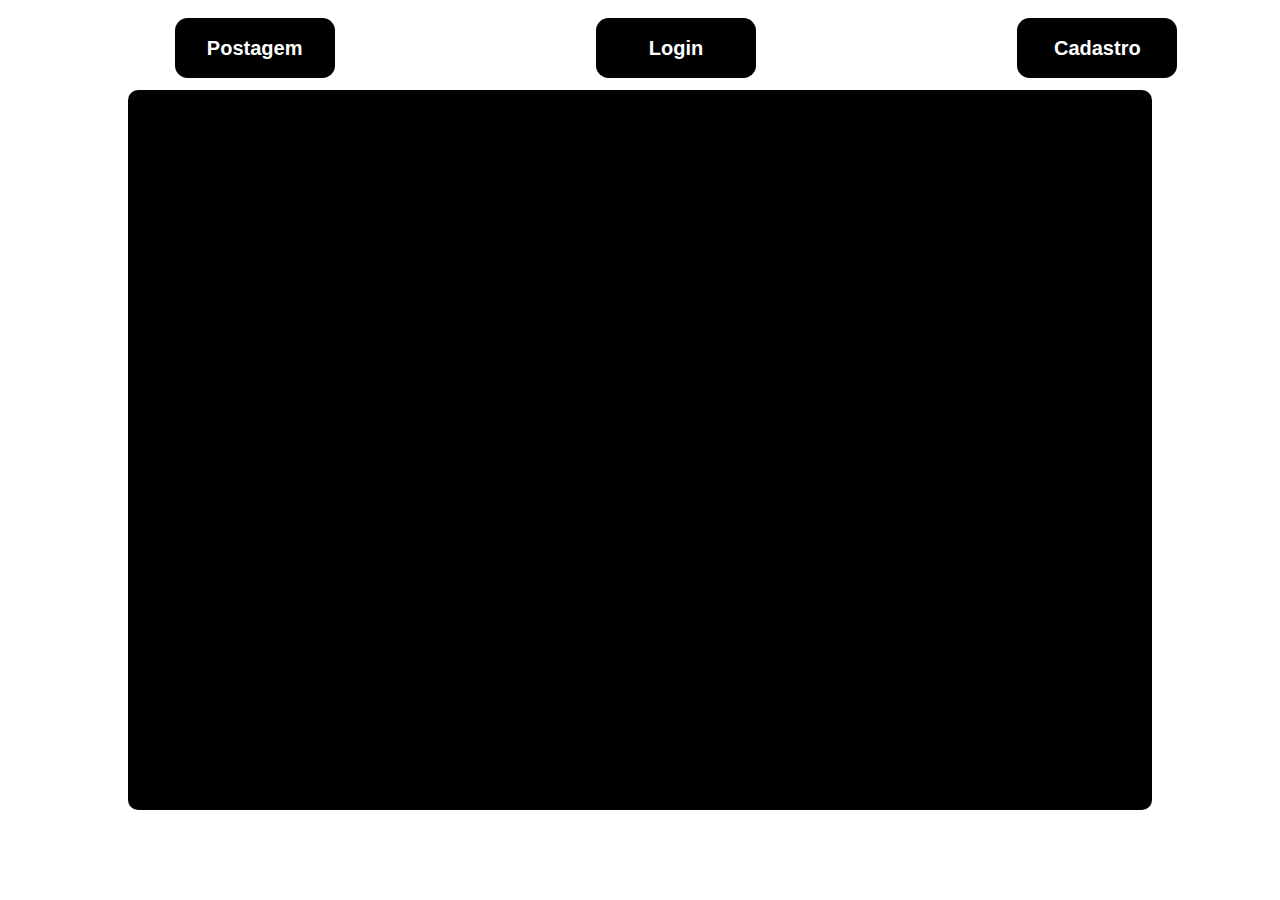
==== Blog/blog.html @ d1bd9a47 "Pagina Inicial" ====
<!DOCTYPE html>
<html lang="pt-br">

<head>
    <meta charset="UTF-8">
    <meta name="viewport" content="width=device-width, initial-scale=1.0">
    <link rel="stylesheet" href="blog.css">
    <title>Grupo JP - Blog</title>
</head>

<body>
    <div class="container">
        <header class="menu">
            <a href="#"><button id="submit" class="btn">Postagem</button></a>
            <a href="../login/login.html"><button class="btn">Login</button></a>
            <a href="../cadastro/cadastro.html"><button class="btn">Cadastro</button></a>
        </header>
        <div class="post"></div>
    </div>

    <script src='blog.js'></script>
</body>

</html>
---- Blog/blog.css ----
body{
    background-color: rgb(255, 255, 255);
}
.menu{
    display: flex;
    flex-direction: row;
    justify-content: space-around;
    position: relative;
}

.btn {
    width: 8.0em;
    height: 3.0em;
    margin: 0.5em;
    background: rgb(0, 0, 0);
    color: white;
    border: none;
    border-radius: 0.625em;
    font-size: 20px;
    font-weight: bold;
    cursor: pointer;
    position: relative;
    z-index: 1;
    overflow: hidden;
    position: relative;
    left: 20%;
}

.btn:hover {
    color: rgb(43, 255, 0);
}

.btn:after {
    content: "";
    background: rgb(255, 255, 255);
    position: absolute;
    z-index: -1;
    left: -20%;
    right: -20%;
    top: 0;
    bottom: 0;
    transform: skewX(-45deg) scale(0, 1);
    transition: all 0.5s;
}

.btn:hover:after {
    transform: skewX(-45deg) scale(1, 1);
    -webkit-transition: all 0.5s;
    transition: all 0.5s;
}

.post{
    width: 80%;
    height: 80%;
    background-color: rgb(0, 0, 0);
    text-align: center;
    justify-content: center;
    align-items: center;
    position: absolute;
    top: 50%;
    left: 50%;
    transform: translate(-50%, -50%);
    border-radius: 10px;
}
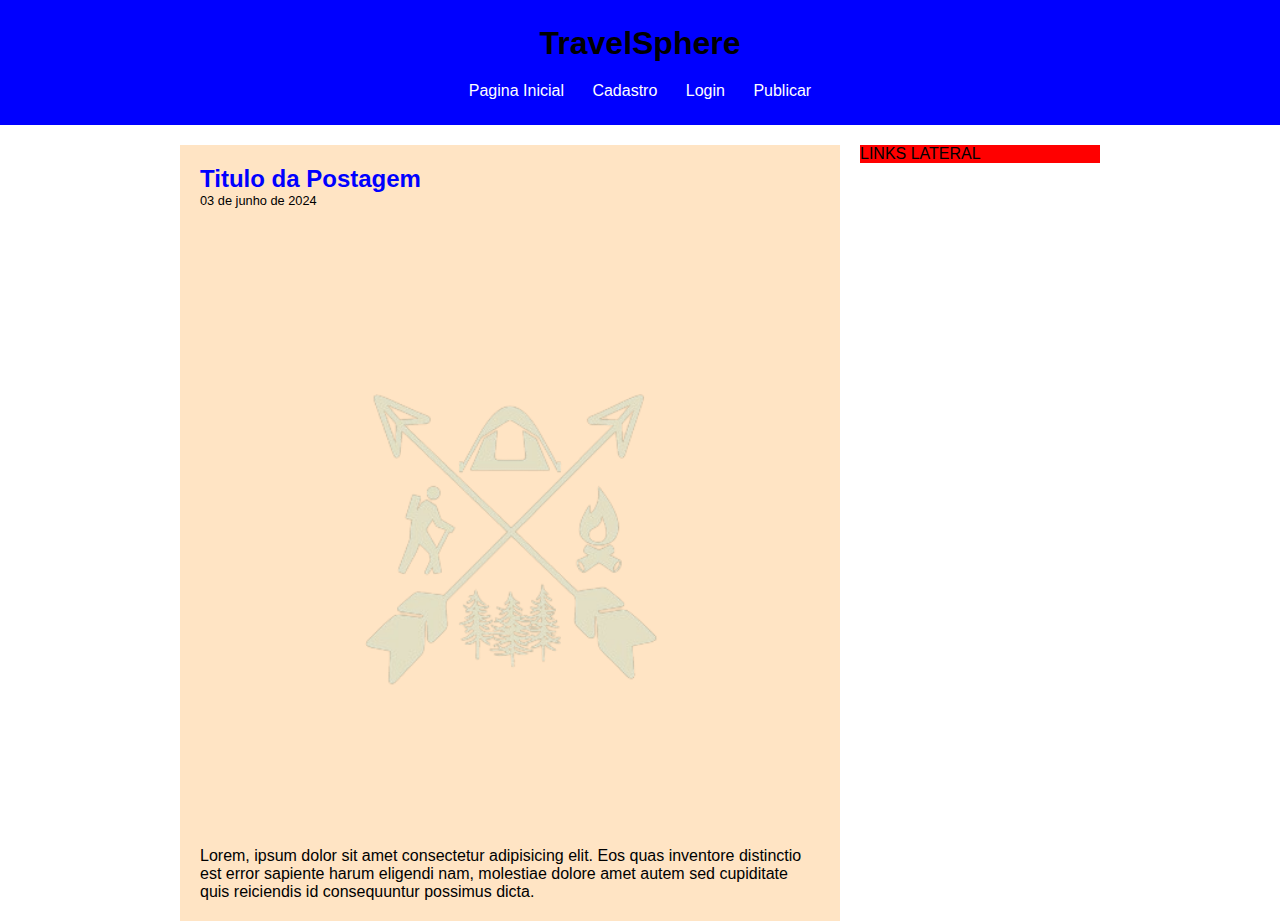
==== commit 82acfc20: "." ====
--- a/Blog/blog.html
+++ b/Blog/blog.html
@@ -9,13 +9,29 @@
 </head>
 
 <body>
+    <div class="header">
+        <div class="logo">
+            <h1>TravelSphere</h1>
+        </div>
+        <div class="menu">
+            <a href="#">Pagina Inicial</a>
+            <a href="../cadastro/cadastro.html">Cadastro</a>
+            <a href="../login/login.html">Login</a>
+            <a href="../">Publicar</a>
+        </div>
+    </div>
     <div class="container">
-        <header class="menu">
-            <a href="#"><button id="submit" class="btn">Postagem</button></a>
-            <a href="../login/login.html"><button class="btn">Login</button></a>
-            <a href="../cadastro/cadastro.html"><button class="btn">Cadastro</button></a>
-        </header>
-        <div class="post"></div>
+        <div class="posts">
+            <div class="post">
+                <h2>Titulo da Postagem</h2>
+                <span class="data-post">03 de junho de 2024</span>
+                <img src="../Assets/img/Logo.png" width="620px" alt="">
+                <p>Lorem, ipsum dolor sit amet consectetur adipisicing elit. Eos quas inventore distinctio est error sapiente harum eligendi nam, molestiae dolore amet autem sed cupiditate quis reiciendis id consequuntur possimus dicta.</p>
+            </div>
+        </div>
+        <div class="barra-lateral">
+            LINKS LATERAL
+        </div>
     </div>
 
     <script src='blog.js'></script>
--- a/Blog/blog.css
+++ b/Blog/blog.css
@@ -1,64 +1,67 @@
-body{
-    background-color: rgb(255, 255, 255);
-}
-.menu{
-    display: flex;
-    flex-direction: row;
-    justify-content: space-around;
-    position: relative;
+* {
+    margin: 0;
+    padding: 0;
 }
 
-.btn {
-    width: 8.0em;
-    height: 3.0em;
-    margin: 0.5em;
-    background: rgb(0, 0, 0);
-    color: white;
-    border: none;
-    border-radius: 0.625em;
-    font-size: 20px;
-    font-weight: bold;
-    cursor: pointer;
-    position: relative;
-    z-index: 1;
-    overflow: hidden;
-    position: relative;
-    left: 20%;
+body{
+    background-color: white;
+    font-family: 'Trebuchet MS', 'Lucida Sans Unicode', 'Lucida Grande', 'Lucida Sans', Arial, sans-serif;
 }
 
-.btn:hover {
-    color: rgb(43, 255, 0);
+.branco{
+    color: white;
 }
 
-.btn:after {
-    content: "";
-    background: rgb(255, 255, 255);
-    position: absolute;
-    z-index: -1;
-    left: -20%;
-    right: -20%;
-    top: 0;
-    bottom: 0;
-    transform: skewX(-45deg) scale(0, 1);
-    transition: all 0.5s;
+.header{
+    background-color: blue;
+    padding: 15px;
+    text-align: center;
 }
 
-.btn:hover:after {
-    transform: skewX(-45deg) scale(1, 1);
-    -webkit-transition: all 0.5s;
-    transition: all 0.5s;
+.menu,
+.logo{
+    padding: 10px;
+}
+
+a, a:visited{
+    color: white;
+    text-decoration: none;
+    padding: 8px 12px;
+}
+
+a:hover{
+    background-color: white;
+    color: blue;
+}
+
+.container{
+    width: 920px;
+    margin: 0 auto;
+    padding: 20px;
+}
+
+.posts{
+    width: 660px;
+    background-color: bisque;
+    float: left;
 }
 
 .post{
-    width: 80%;
-    height: 80%;
-    background-color: rgb(0, 0, 0);
-    text-align: center;
-    justify-content: center;
-    align-items: center;
-    position: absolute;
-    top: 50%;
-    left: 50%;
-    transform: translate(-50%, -50%);
-    border-radius: 10px;
+    padding: 20px;
+}
+
+h2{
+    color: blue;
+}
+
+.data-post{
+    font-size: 0.8em ;
+    margin-bottom: 15px;
+    display: block;
+}
+
+.barra-lateral{
+    width: 240px;
+    background-color: red;
+    float: right;
 }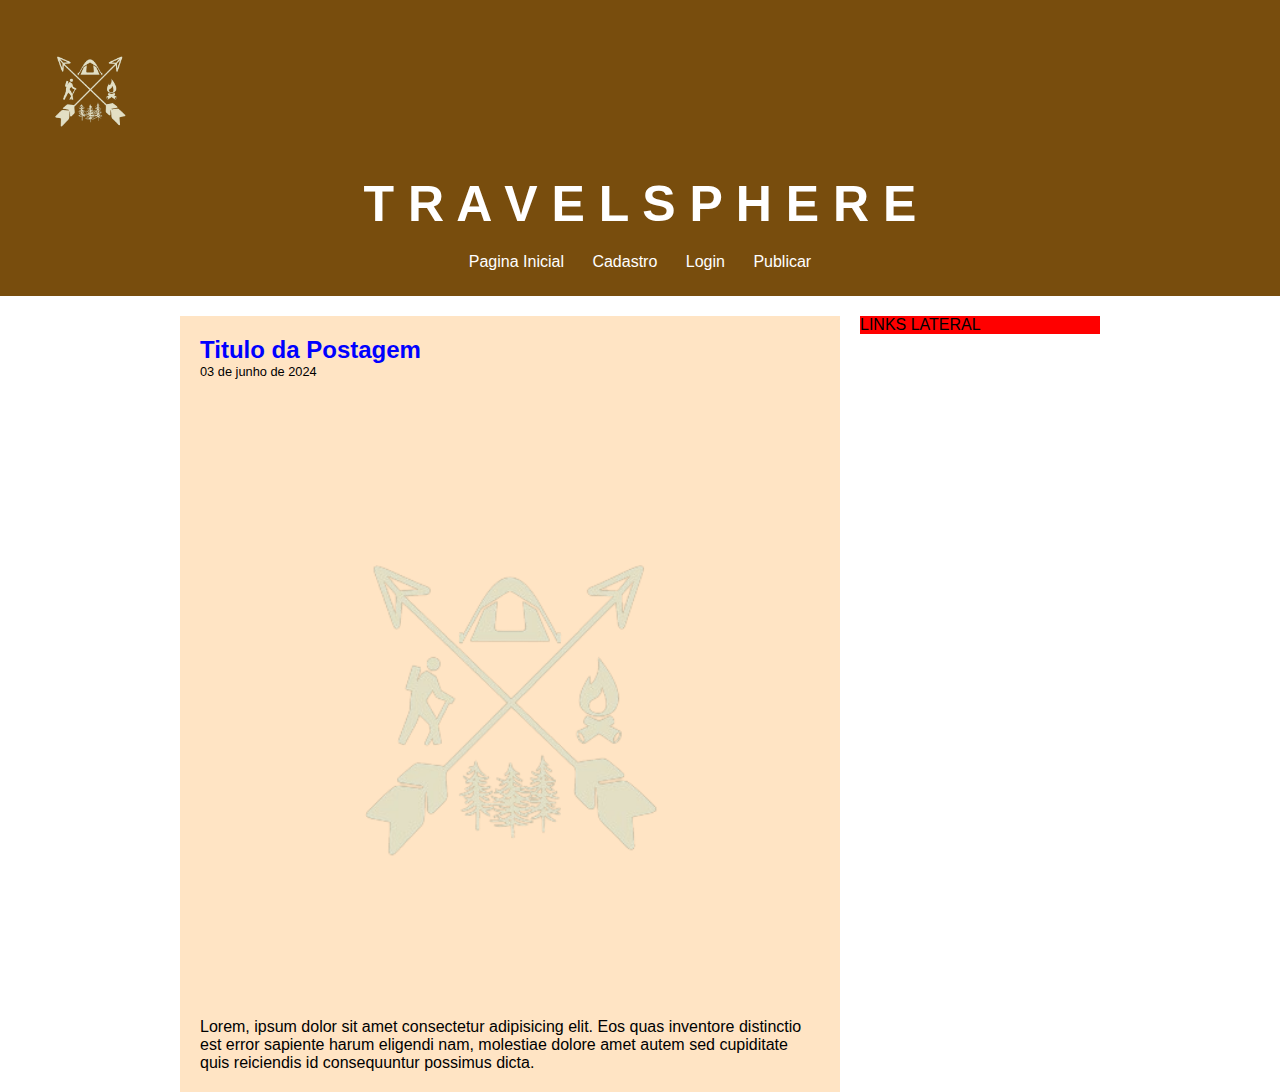
==== commit 7781a45c: "03/06/2024" ====
--- a/Blog/blog.html
+++ b/Blog/blog.html
@@ -10,8 +10,9 @@
 
 <body>
     <div class="header">
+        <img src="../Assets/img/Logo.png" width="150px" height="150px" alt="" class="imgLogo">
         <div class="logo">
-            <h1>TravelSphere</h1>
+            <h1>T R A V E L S P H E R E</h1>
         </div>
         <div class="menu">
             <a href="#">Pagina Inicial</a>
--- a/Blog/blog.css
+++ b/Blog/blog.css
@@ -13,9 +13,24 @@
 }
 
 .header{
-    background-color: blue;
+    background-color: rgb(120, 77, 13);
     padding: 15px;
     text-align: center;
+}
+
+.imgLogo{
+display: flex;
+justify-content: left;
+}
+
+h1{
+    color: white;
+    font-size: 50px;
+    font-family: 'Franklin Gothic Medium', 'Arial Narrow', Arial, sans-serif;
+}
+
+.btn:hover {
+    color: rgb(0, 0, 0);
 }
 
 .menu,
@@ -31,7 +46,7 @@
 
 a:hover{
     background-color: white;
-    color: blue;
+    color: rgb(120, 77, 13);
 }
 
 .container{
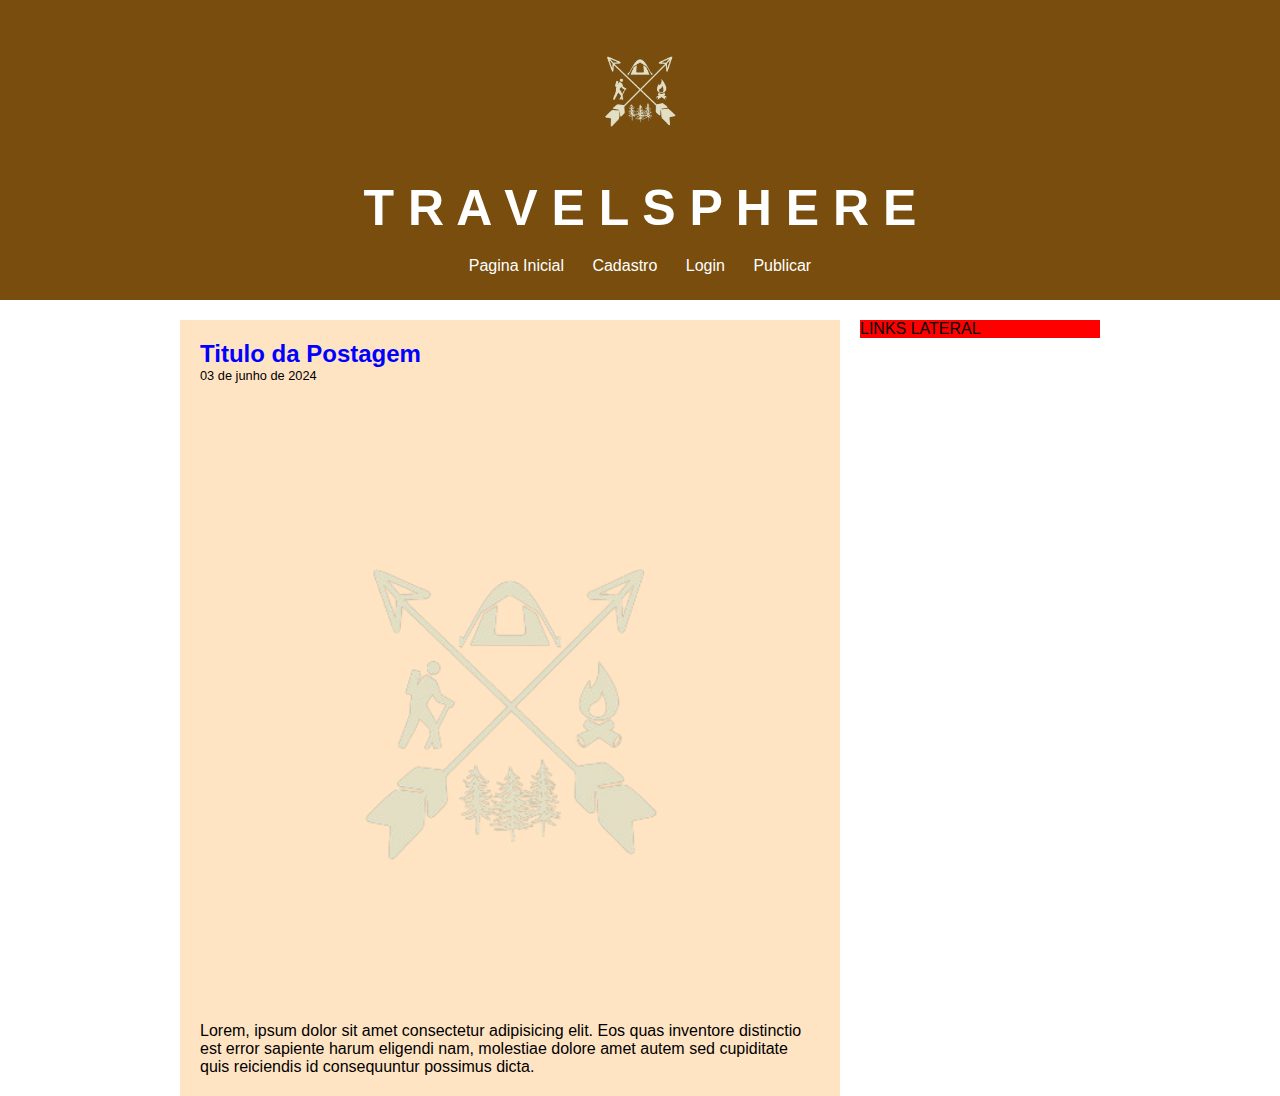
==== commit 0456fc33: "03/06/2024" ====
--- a/Blog/blog.html
+++ b/Blog/blog.html
@@ -10,7 +10,7 @@
 
 <body>
     <div class="header">
-        <img src="../Assets/img/Logo.png" width="150px" height="150px" alt="" class="imgLogo">
+        <div><img src="../Assets/img/Logo.png" width="150px" height="150px" alt="" class="imgLogo"></div>
         <div class="logo">
             <h1>T R A V E L S P H E R E</h1>
         </div>
--- a/Blog/blog.css
+++ b/Blog/blog.css
@@ -19,8 +19,8 @@
 }
 
 .imgLogo{
-display: flex;
-justify-content: left;
+   
+    height: auto;
 }
 
 h1{
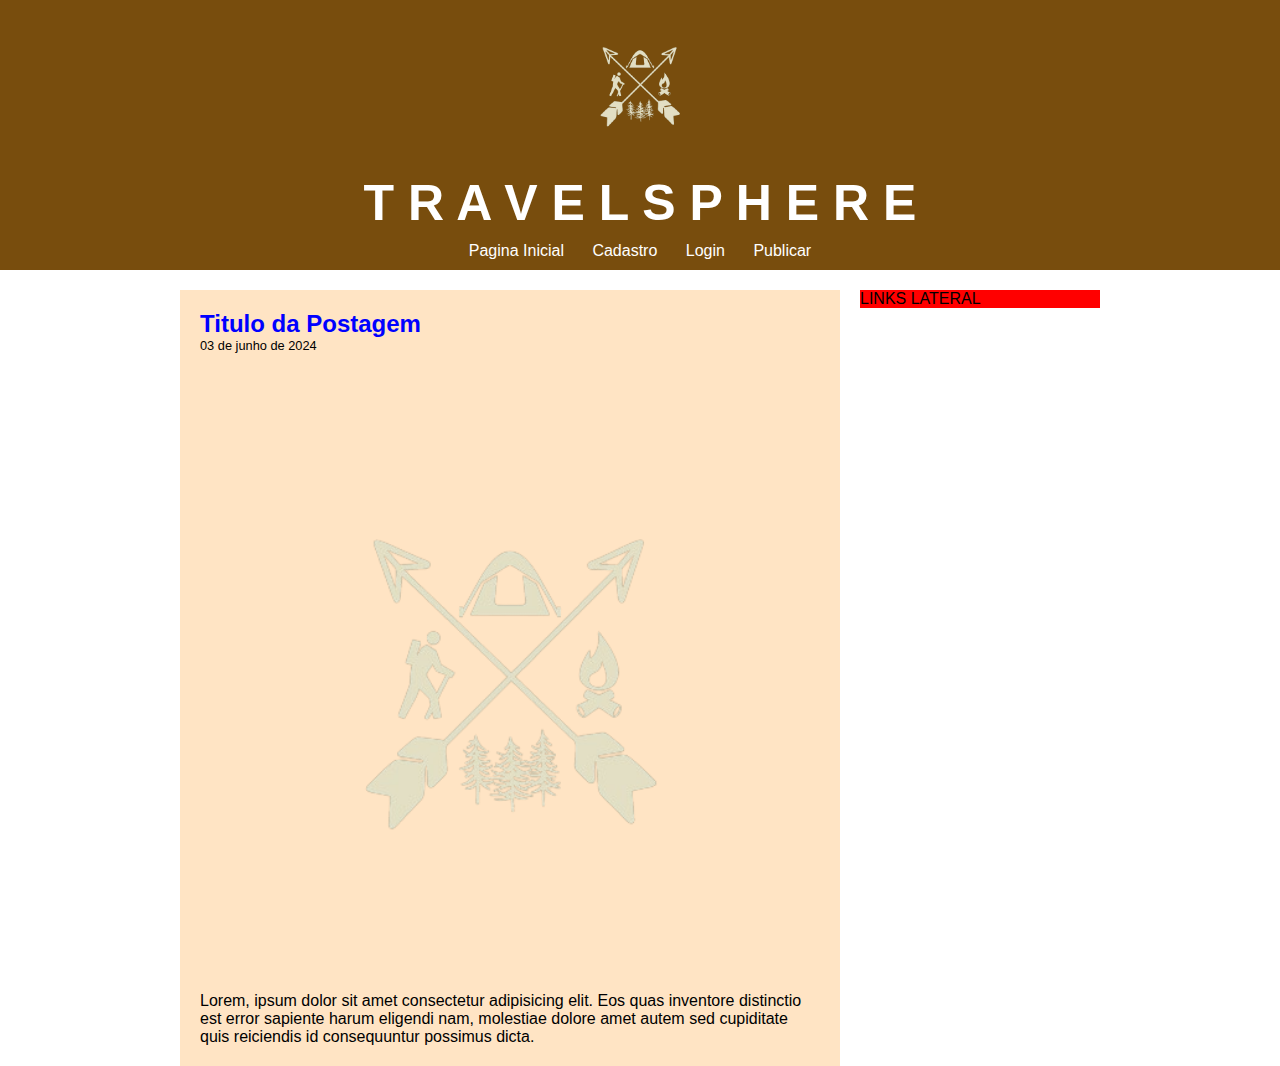
==== commit 6fdb99bc: "03/06/2024" ====
--- a/Blog/blog.html
+++ b/Blog/blog.html
@@ -10,7 +10,7 @@
 
 <body>
     <div class="header">
-        <div><img src="../Assets/img/Logo.png" width="150px" height="150px" alt="" class="imgLogo"></div>
+        <div><img src="../Assets/img/Logo.png" width="170px" height="170px" alt="" class="imgLogo"></div>
         <div class="logo">
             <h1>T R A V E L S P H E R E</h1>
         </div>
--- a/Blog/blog.css
+++ b/Blog/blog.css
@@ -14,13 +14,7 @@
 
 .header{
     background-color: rgb(120, 77, 13);
-    padding: 15px;
     text-align: center;
-}
-
-.imgLogo{
-   
-    height: auto;
 }
 
 h1{
@@ -35,7 +29,7 @@
 
 .menu,
 .logo{
-    padding: 10px;
+    padding-bottom: 10px;
 }
 
 a, a:visited{
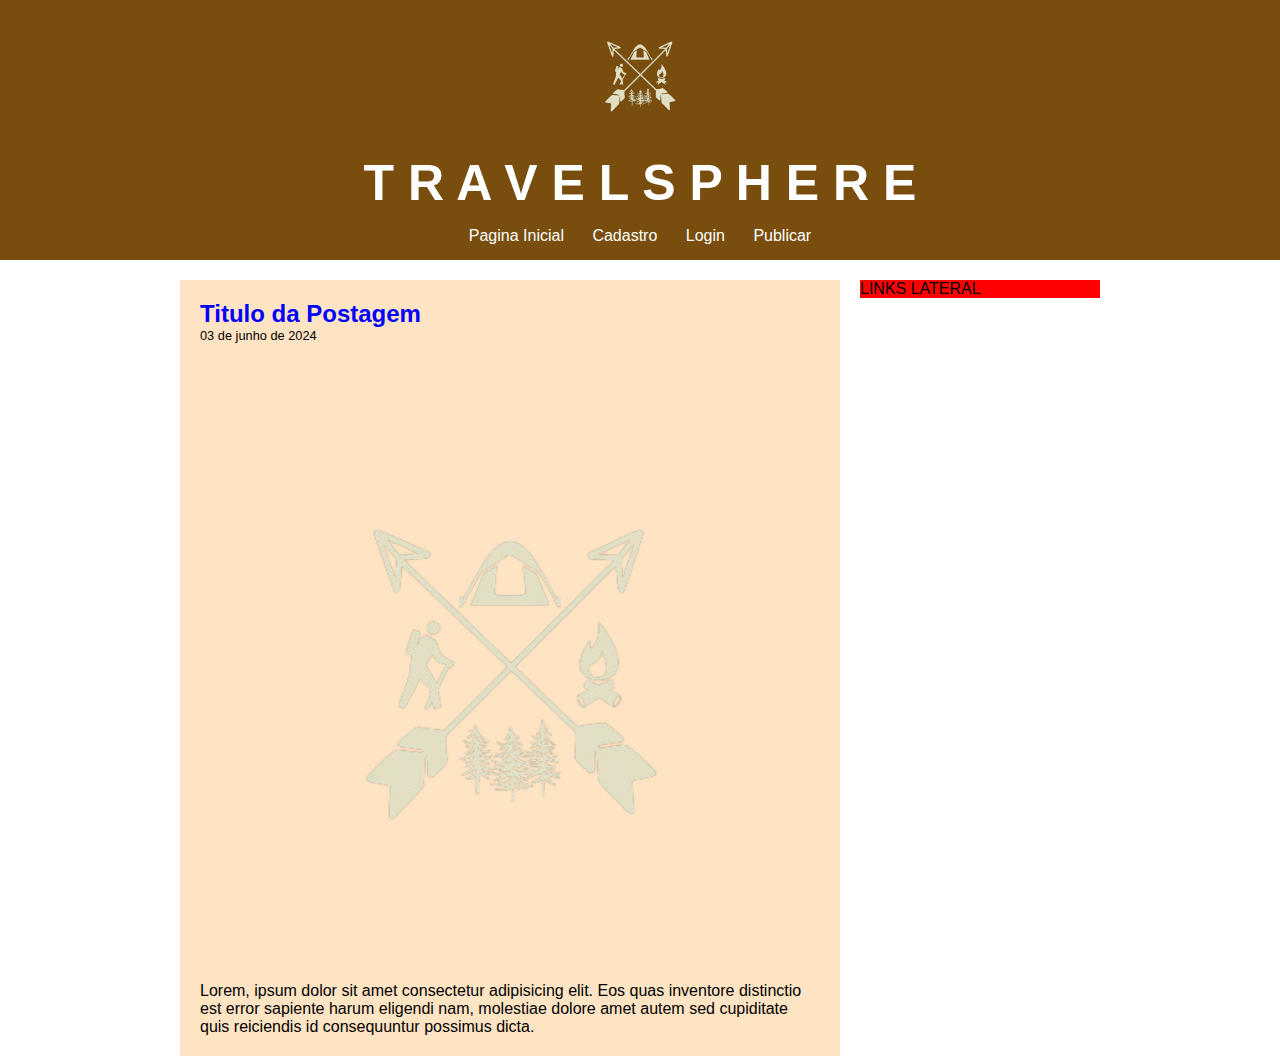
==== commit b156323e: "03/06/2024" ====
--- a/Blog/blog.html
+++ b/Blog/blog.html
@@ -10,7 +10,7 @@
 
 <body>
     <div class="header">
-        <div><img src="../Assets/img/Logo.png" width="170px" height="170px" alt="" class="imgLogo"></div>
+        <div class="imgLogo"><img src="../Assets/img/Logo.png" width="150px" height="150px" alt="" ></div>
         <div class="logo">
             <h1>T R A V E L S P H E R E</h1>
         </div>
--- a/Blog/blog.css
+++ b/Blog/blog.css
@@ -29,7 +29,7 @@
 
 .menu,
 .logo{
-    padding-bottom: 10px;
+    padding-bottom: 15px;
 }
 
 a, a:visited{
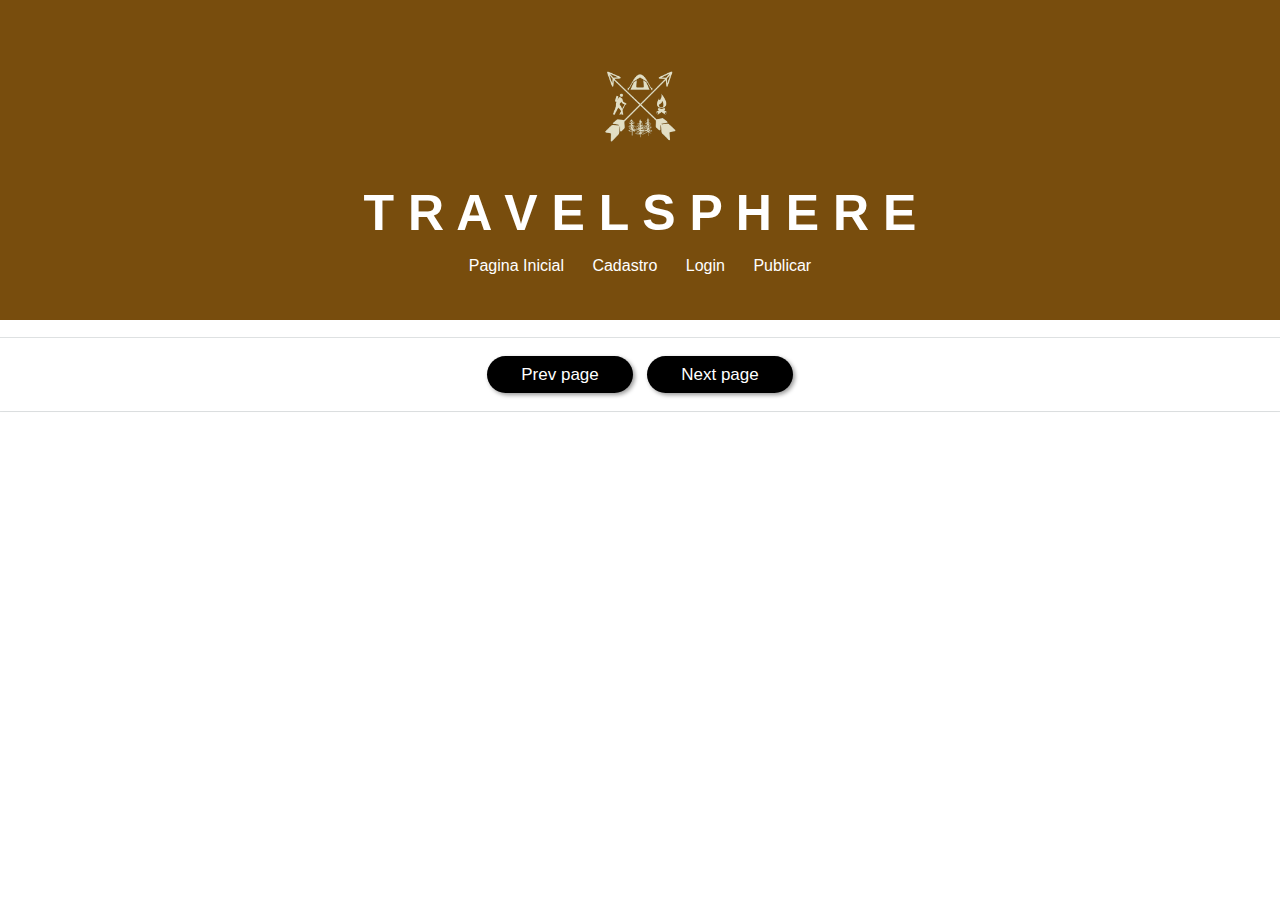
==== commit 19861cf3: "Pagina Principal Finalizada" ====
--- a/Blog/blog.html
+++ b/Blog/blog.html
@@ -9,8 +9,8 @@
 </head>
 
 <body>
-    <div class="header">
-        <div class="imgLogo"><img src="../Assets/img/Logo.png" width="150px" height="150px" alt="" ></div>
+    <header class="header">
+        <div class="imgLogo"><img src="../Assets/img/Logo.png" width="150px" height="150px" alt=""></div>
         <div class="logo">
             <h1>T R A V E L S P H E R E</h1>
         </div>
@@ -20,20 +20,32 @@
             <a href="../login/login.html">Login</a>
             <a href="../">Publicar</a>
         </div>
-    </div>
-    <div class="container">
-        <div class="posts">
-            <div class="post">
-                <h2>Titulo da Postagem</h2>
-                <span class="data-post">03 de junho de 2024</span>
-                <img src="../Assets/img/Logo.png" width="620px" alt="">
-                <p>Lorem, ipsum dolor sit amet consectetur adipisicing elit. Eos quas inventore distinctio est error sapiente harum eligendi nam, molestiae dolore amet autem sed cupiditate quis reiciendis id consequuntur possimus dicta.</p>
+    </header>
+    <main class="row">
+        <!-- <div class="leftcolumn">
+            <div class="card">
+                <h2>TITLE HEADING</h2>
+                <h5>Title description, Dec 7, 2017</h5>
+                <div class="fakeimg" style="height:200px;">Image</div>
+                <p>Some text..</p>
             </div>
+            <div class="card">
+                <h2>TITLE HEADING</h2>
+                <h5>Title description, Sep 2, 2017</h5>
+                <div class="fakeimg" style="height:200px;">Image</div>
+                <p>Some text..</p>
+            </div>
+        </div> -->
+        <div class="feed">
+
         </div>
-        <div class="barra-lateral">
-            LINKS LATERAL
+    </main>
+    <footer>
+        <div class="footer-btns">
+            <button id="btn-prev">Prev page</button>
+            <button id="btn-next">Next page </button>
         </div>
-    </div>
+    </footer>
 
     <script src='blog.js'></script>
 </body>
--- a/Blog/blog.css
+++ b/Blog/blog.css
@@ -1,23 +1,25 @@
 * {
     margin: 0;
     padding: 0;
+    box-sizing: border-box;
 }
 
-body{
+body {
     background-color: white;
     font-family: 'Trebuchet MS', 'Lucida Sans Unicode', 'Lucida Grande', 'Lucida Sans', Arial, sans-serif;
 }
 
-.branco{
+.branco {
     color: white;
 }
 
-.header{
+.header {
     background-color: rgb(120, 77, 13);
     text-align: center;
+    padding: 30px;
 }
 
-h1{
+h1 {
     color: white;
     font-size: 50px;
     font-family: 'Franklin Gothic Medium', 'Arial Narrow', Arial, sans-serif;
@@ -28,49 +30,127 @@
 }
 
 .menu,
-.logo{
+.logo {
     padding-bottom: 15px;
 }
 
-a, a:visited{
+a,
+a:visited {
     color: white;
     text-decoration: none;
     padding: 8px 12px;
 }
 
-a:hover{
+a:hover {
     background-color: white;
     color: rgb(120, 77, 13);
 }
 
-.container{
-    width: 920px;
-    margin: 0 auto;
+.leftcolumn {
+    width: 100%;
+}
+
+.fakeimg {
+    background-color: #aaa;
+    width: 100%;
     padding: 20px;
 }
 
-.posts{
-    width: 660px;
-    background-color: bisque;
-    float: left;
+.card {
+    background-color: rgb(120, 77, 13);
+    padding: 20px;
+    margin-top: 20px;
+    width: 80%;
+    display: flex;
+    text-align: center;
+    flex-direction: column;
+    position: relative;
+    left: 10%;
 }
 
-.post{
-    padding: 20px;
+.row:after {
+    content: "";
+    display: table;
+    clear: both;
 }
 
-h2{
-    color: blue;
+.header-post {
+    padding: 12px 0;
 }
 
-.data-post{
-    font-size: 0.8em ;
-    margin-bottom: 15px;
-    display: block;
+.header-post ul {
+    display: flex;
+    align-items: center;
+    justify-content: space-between;
 }
 
-.barra-lateral{
-    width: 240px;
-    background-color: red;
-    float: right;
+section {
+    display: flex;
+    flex-direction: column;
+    justify-content: center;
+    gap: 16px;
+}
+
+#text-content {
+    font-size: 18px;
+    font-weight: 500;
+}
+
+#name {
+    font-size: 26px;
+}
+
+.img-content {
+    width: 498px;
+    height: 434px;
+    background-color: gray;
+    border-radius: 30px;
+}
+
+#avatar-align {
+    display: flex;
+    align-items: center;
+    gap: 14px;
+}
+
+#avatar {
+    height: 60px;
+    width: 60px;
+}
+
+#tres-pontos {
+    height: 32px;
+    width: 32px;
+    margin-right: 10px;
+}
+
+footer {
+    display: flex;
+    justify-content: center;
+    align-items: center;
+    padding: 18px 0;
+    margin-top: 18px;
+    box-shadow: rgba(0, 0, 0, 0.02) 0px 1px 3px 0px, #dee1e2 0px 0px 0px 1px;
+}
+
+.footer-btns button {
+    margin: 0 5px;
+    font-size: 17px;
+    padding: 0.5em 2em;
+    border: transparent;
+    box-shadow: 2px 2px 4px rgba(0, 0, 0, 0.4);
+    background: black;
+    color: white;
+    border-radius: 30px;
+    cursor: pointer;
+}
+
+
+@media screen and (max-width: 800px) {
+
+    .leftcolumn,
+    .rightcolumn {
+        width: 100%;
+        padding: 0;
+    }
 }